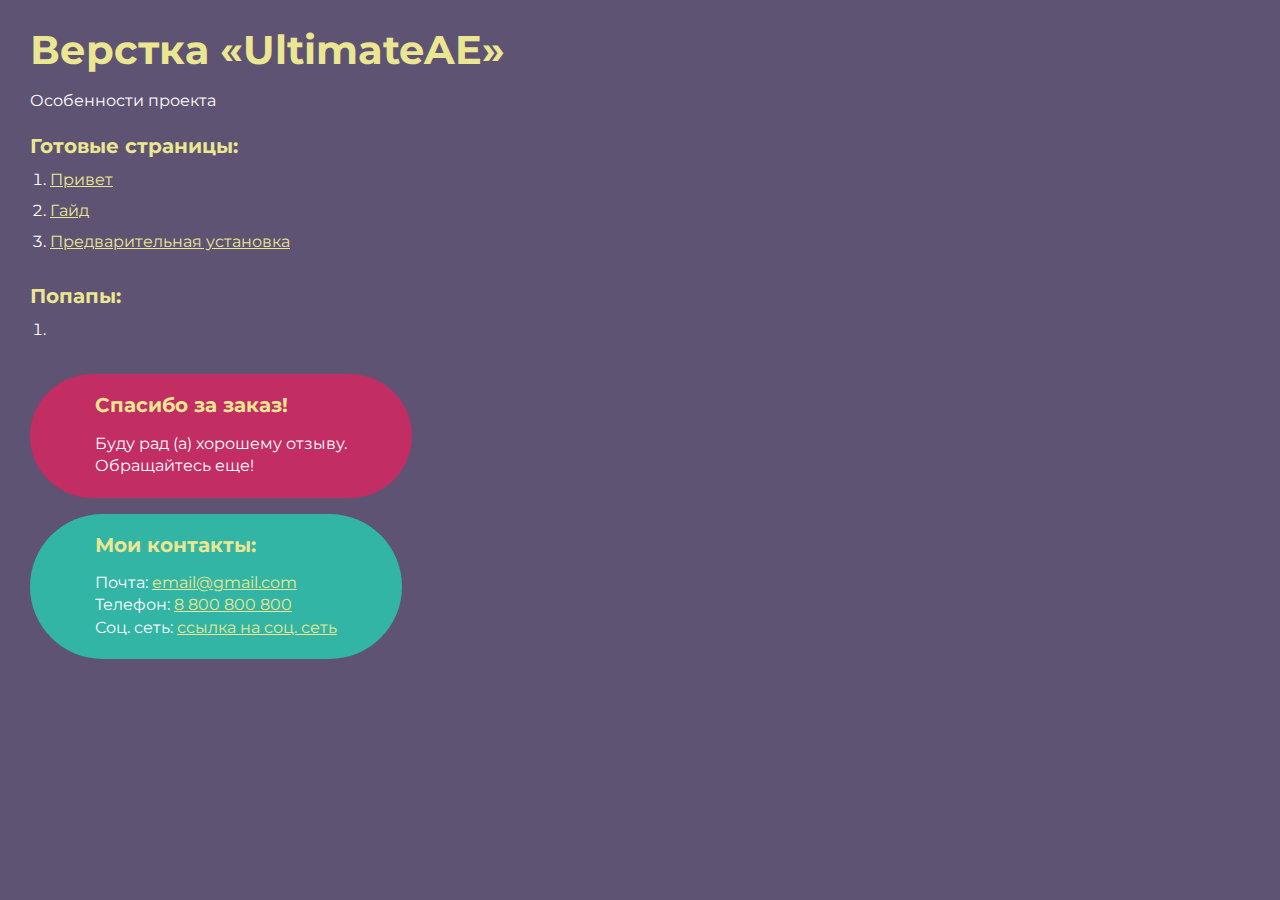
==== index.html @ 42ceb6c5 "123" ====
<!DOCTYPE html>
<html>

<head>
	<meta charset="UTF-8">
	<meta name="viewport" content="width=device-width, initial-scale=1.0">
	<title>Верстка «UltimateAE»</title>
</head>

<body>
	<div class="rootpage">
		<h1>Верстка «UltimateAE»</h1>
		<div class="rootpage__info">
			Особенности проекта
		</div>
		<h2>Готовые страницы:</h2>
		<ol class="rootpage__list">
			<li><a target="_blank" href="home.html">Привет</a></li>
			<li><a target="_blank" href="guide.html">Гайд</a></li>
			<li><a target="_blank" href="guide.html">Предварительная установка</a></li>
		</ol>
		<h2>Попапы:</h2>
		<ol class="rootpage__list">
			<li><a target="_blank" href="home.html#"></a></li>
		</ol>
		<div class="rootpage__tnx">
			<h2>Спасибо за заказ!</h2>
			<p>Буду рад (а) хорошему отзыву.</p>
			<p>Обращайтесь еще!</p>
		</div>
		<div class="rootpage__contacts">
			<h2>Мои контакты:</h2>
			<p>Почта: <a href="mailto:email@gmail.com">email@gmail.com</a></p>
			<p>Телефон: <a href="tel:8800800800">8 800 800 800</a></p>
			<p>Соц. сеть: <a href="">ссылка на соц. сеть</a></p>
		</div>
	</div>
</body>
<style>
	@charset "UTF-8";
	@import url("https://fonts.googleapis.com/css?family=Montserrat:regular,700&display=swap");

	*,
	*::before,
	*::after {
		padding: 0px;
		margin: 0px;
		border: 0px;
		box-sizing: border-box;
	}

	html,
	body {
		height: 100%;
		margin: 0;
		padding: 0;
		min-width: 320px;
		width: 100%;
		color: #fff;
		background-color: #5e5373;
	}

	body {
		font-family: Montserrat;
		font-size: 100%;
		line-height: 1;
		font-size: 1rem;
	}

	a {
		text-decoration: underline;
		color: #ebe691
	}

	a:visited {
		text-decoration: underline;
		color: #aaa768;
	}

	a:hover {
		text-decoration: none;
	}

	ul li {
		list-style: none;
	}

	img {
		vertical-align: top;
	}

	.wrapper {
		width: 100%;
		min-height: 100%;
		overflow: hidden;
	}

	.rootpage {
		padding: 30px;
		display: flex;
		flex-direction: column;
		align-items: flex-start;
	}

	@media (max-width: 767px) {
		.rootpage {
			padding: 30px 15px;
		}
	}

	h1 {
		color: #ebe691;
		font-size: 2.5rem;
		margin: 0px 0px 1.25rem 0px;
	}

	@media (max-width: 767px) {
		h1 {
			font-size: 1.85rem;
			margin: 0px 0px 1.25rem 0px;
		}
	}

	h2 {
		color: #ebe691;
		font-size: 1.25rem;
		margin: 0px 0px 1rem 0px;
	}

	@media (max-width: 767px) {
		h2 {
			font-size: 1.125rem;
			margin: 0px 0px 1rem 0px;
		}
	}

	.rootpage__info {
		line-height: 140%;
		margin: 0px 0px 1.5rem 0px;
	}

	.rootpage__list {
		margin: 0px 0px 2.25rem 1.25rem;
	}

	.rootpage__list li:not(:last-child) {
		margin: 0px 0px 15px 0px;
	}

	.rootpage__contacts,
	.rootpage__tnx {
		border-radius: 200px;
		padding: 20px 65px;
		line-height: 140%;
	}

	@media (max-width: 767px) {

		.rootpage__contacts,
		.rootpage__tnx {
			border-radius: 40px;
			padding: 20px;
		}
	}

	.rootpage__contacts {
		background: #32b5a4;

	}

	.rootpage__contacts a {
		color: #ebe691;
	}

	.rootpage__tnx {
		background: #c22d63;
		margin: 0px 0px 1rem 0px;
	}
</style>

</html>
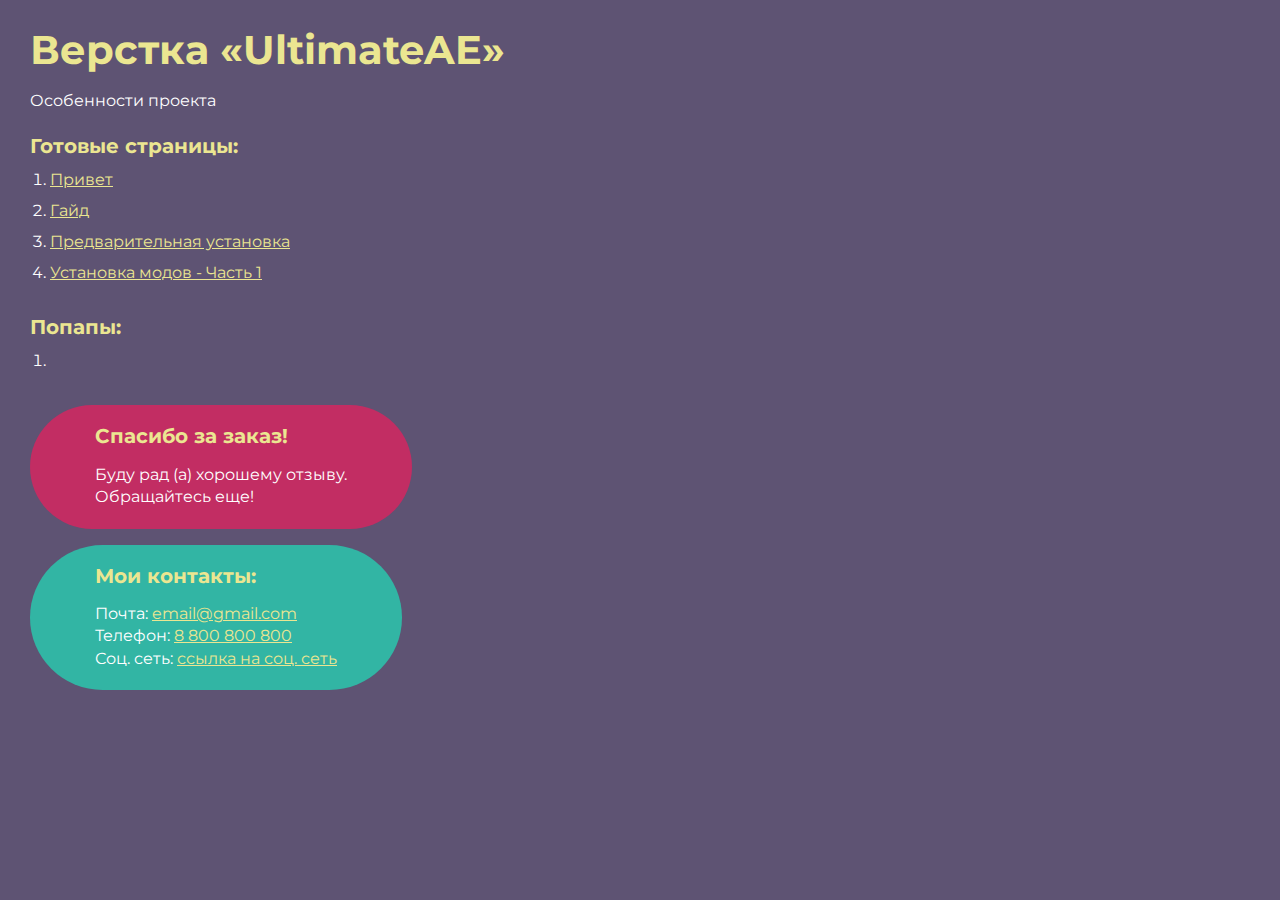
==== commit 1721b4c2: "123" ====
--- a/index.html
+++ b/index.html
@@ -17,7 +17,8 @@
 		<ol class="rootpage__list">
 			<li><a target="_blank" href="home.html">Привет</a></li>
 			<li><a target="_blank" href="guide.html">Гайд</a></li>
-			<li><a target="_blank" href="guide.html">Предварительная установка</a></li>
+			<li><a target="_blank" href="preinstallation.html">Предварительная установка</a></li>
+			<li><a target="_blank" href="part1.html">Установка модов - Часть 1</a></li>
 		</ol>
 		<h2>Попапы:</h2>
 		<ol class="rootpage__list">
